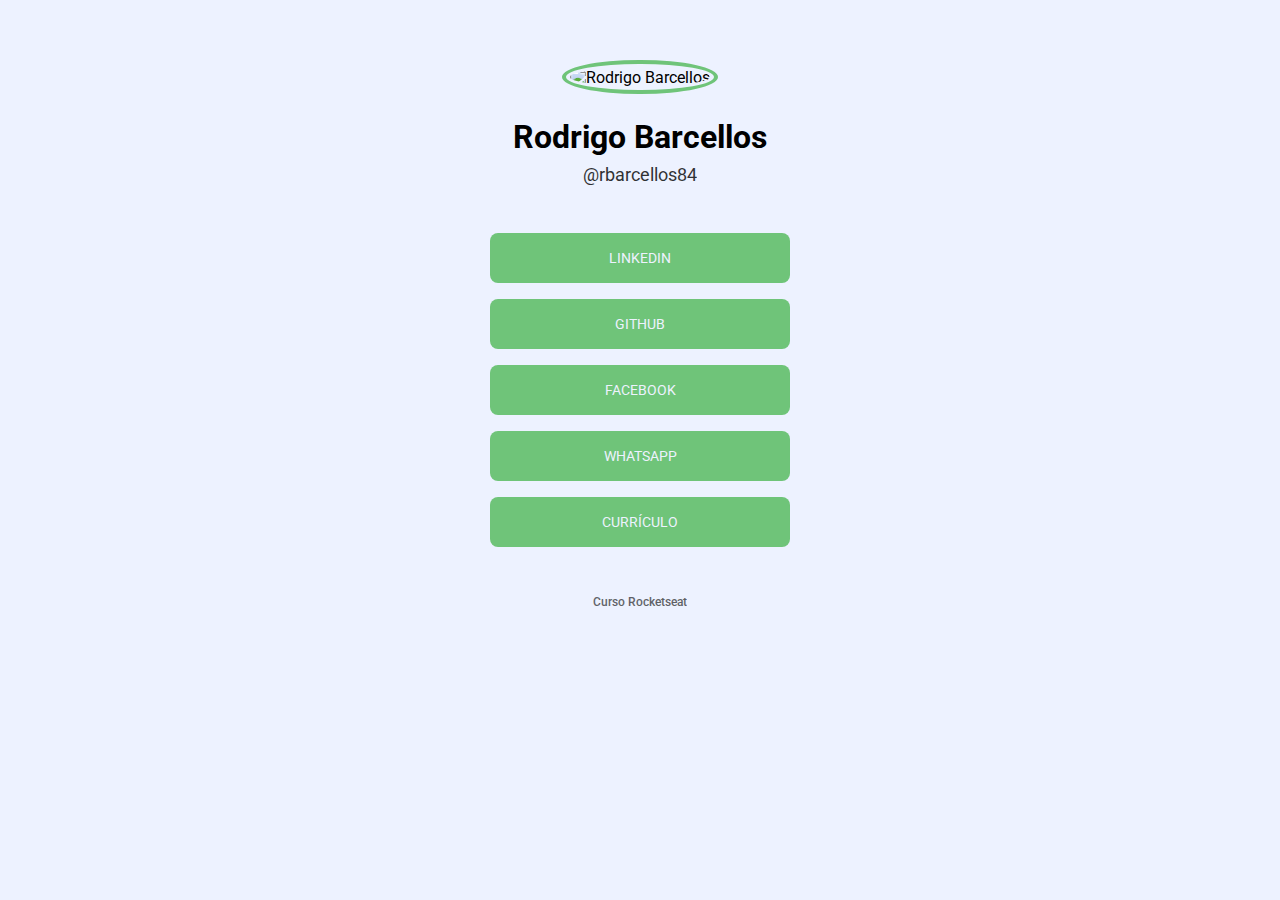
==== index.html @ b7aaabce "Add files via upload" ====
<!DOCTYPE html>
<html lang="pt-br">

  <head>
    <link rel="preconnect" href="https://fonts.googleapis.com">
    <link rel="preconnect" href="https://fonts.gstatic.com" crossorigin="">
    <meta charset="UTF-8">
    <meta http-equiv="X-UA-Compatible" content="IE=edge">
    <meta name="viewport" content="width=device-width, initial-scale=1.0">
    <title>Portfólio</title>
    <link href="https://fonts.googleapis.com/css2?family=Roboto+Mono&amp;family=Roboto:ital,wght@0,700;1,500&amp;display=swap" rel="stylesheet">
    <script type="text/javascript" src="./index.js" defer=""></script>
    <link rel="stylesheet" href="./index.css">
  </head>

     <body class="green">
        <div class="container">
            <img class="avatar" src="https://github.com/rbarcellos84.png" alt="Rodrigo Barcellos">
            <h1>Rodrigo Barcellos</h1>
            <p class="username">@rbarcellos84</p>
            
            <ul>
                <li>
                    <a href="https://www.linkedin.com/in/rbarcellos84/" target="_blank">linkedin<a/>
                </li>
                <li>
                    <a href="https://github.com/rbarcellos84" target="_blank">Github<a/>
                </li>
                <li>
                    <a href="https://www.facebook.com/rabarcellos84" target="_blank">Facebook<a/>
                </li>
                <li>
                    <a href="https://api.whatsapp.com/send?phone=5521998778999&text=Ol%C3%A1%20Rodrigo%2C%20estive%20olhando%20seu%20portfólio%20e%20achei%20interessante.%20Gostaria%20de%20entrar%20em%20contato." target="_blank">WhatsApp<a/>
                </li>
                <li>
                    <a href="https://github.com/rbarcellos84/Rocketseat-Portfolio/blob/main/CVRodrigoBarcellos.pdf" target="_blank">Currículo<a/>
                </li>
            </ul>
            
            <footer>
                Curso <a href="https://rocketseat.com.br" target="_black"> Rocketseat
            </footer>
        </div>
    </body>

</html>
---- index.css ----
*{
  margin: 0;
  padding: 0;
  box-sizing: border-box;
}

html{
  --bg-color: #EDF2FF;
  --text-color: #00082f;
  --primary-color: #4263eb;
  --primary-color-dark: #364fc7;
}

body.lingt{
  --bg-color: #EDF2FF;
  --text-color: #00082f;
}

body.dark{
  --bg-color: #00082f;
  --text-color: #ffffff;
}

body.purple{
  --bg-color: #bebbff;
  --text-color: #1f000b;
  --primary-color: #7e17d2;
  --primary-color-dark: #6302d2;
}

body.purple-dark{
  --bg-color: #1b0046;
  --text-color: #ffffff;
  --primary-color: #7e17d2;
  --primary-color-dark: #6302d2;
}

body.green{
  --bg-color: #EDF2FF;
  --text-color: #000000;
  --primary-color: #6fc479;
  --primary-color-dark: #53a55c;
}

a{
  text-decoration: none;
}

body{
  background: var(--bg-color);
  color: var(--text-color);
  font-family: 'Roboto', sams-serif;
}

.container{
  text-align: center;
  width: 300px;
  margin: 60px auto auto;
}

img{
  width: 100%;
  border: 1px solid black;
}

img.avatar{
  border-radius: 50%;
  width: 100px;
  height: 100px;
  padding: 3.7px;
  border: var(--primary-color) solid 4px;
}

img.icon{
  border-radius: 70%;
  width: 40px;
  height: 40px;
  padding: 3.7px;
  border: solid 0px;
}

h1{
  font-size: 32px;
  margin-top: 24px;
  margin-bottom: 8px;
}

.username{
  font-family: 'Roboto', monospace;
  font-weight: 400;
  opacity: 0.8;
  font-size: 18px;
}

ul{
  list-style: none;
  margin: 48px 0;
}

ul li {
  height: 50px;
  display: flex;
  align-items: center;
  justify-content: center;
  background: var(--primary-color);
  color: white;
  text-transform: uppercase;
  font-size: 14px;
  margin-bottom: 16px;
  border-radius: 8px;
  transition: background 400ms;
}

ul li:hover{
  background: var(--primary-color-dark);
}

a{
  color: #EDF2FF;
}

footer{
  font-weight: 500;
  font-size: 12px;
  opacity: 0.6;
  transition:  opacity 400ms;
}

footer:hover{
  opacity: 1;
}

footer a{
  color: var(--text-color);
}
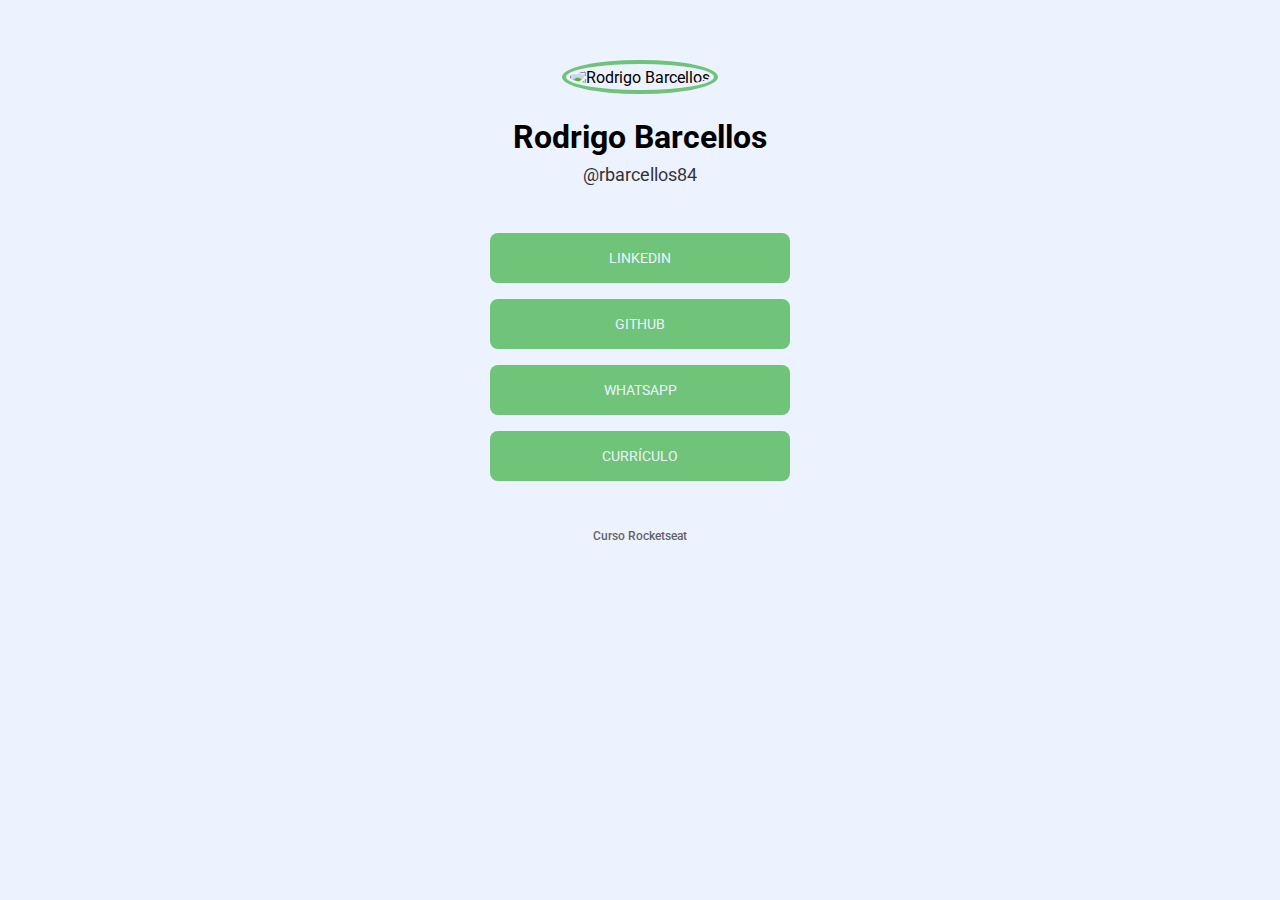
==== commit bfd65bc7: "Update index.html" ====
--- a/index.html
+++ b/index.html
@@ -27,9 +27,6 @@
                     <a href="https://github.com/rbarcellos84" target="_blank">Github<a/>
                 </li>
                 <li>
-                    <a href="https://www.facebook.com/rabarcellos84" target="_blank">Facebook<a/>
-                </li>
-                <li>
                     <a href="https://api.whatsapp.com/send?phone=5521998778999&text=Ol%C3%A1%20Rodrigo%2C%20estive%20olhando%20seu%20portfólio%20e%20achei%20interessante.%20Gostaria%20de%20entrar%20em%20contato." target="_blank">WhatsApp<a/>
                 </li>
                 <li>
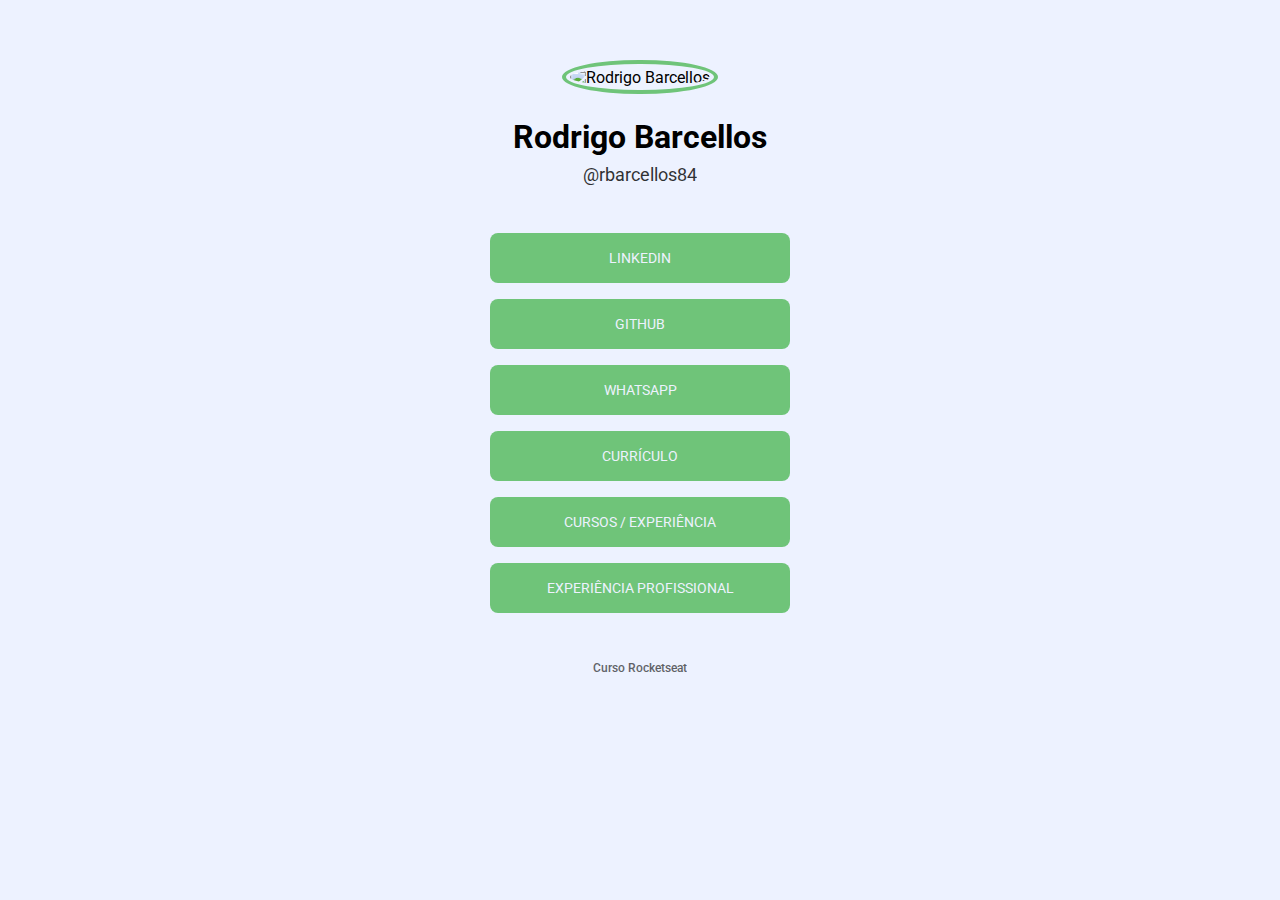
==== commit 3159e72b: "Atualizacao" ====
--- a/index.html
+++ b/index.html
@@ -1,5 +1,5 @@
 <!DOCTYPE html>
-<html lang="pt-br">
+<html lang="pt-br"> 
 
   <head>
     <link rel="preconnect" href="https://fonts.googleapis.com">
@@ -30,10 +30,15 @@
                     <a href="https://api.whatsapp.com/send?phone=5521998778999&text=Ol%C3%A1%20Rodrigo%2C%20estive%20olhando%20seu%20portfólio%20e%20achei%20interessante.%20Gostaria%20de%20entrar%20em%20contato." target="_blank">WhatsApp<a/>
                 </li>
                 <li>
-                    <a href="https://github.com/rbarcellos84/Rocketseat-Portfolio/blob/main/CVRodrigoBarcellos.pdf" target="_blank">Currículo<a/>
+                    <a href="https://github.com/rbarcellos84/Rocketseat-Portfolio/blob/update/CVRodrigoBarcellos.pdf" target="_blank">Currículo</a>
+                </li>
+		        <li>
+                    <a href="https://rbarcellos84.github.io/Rocketseat-Portfolio/cursos.html">Cursos / Experiência<a/>
+                </li>
+                <li>
+                    <a href="https://rbarcellos84.github.io/Rocketseat-Portfolio/experiencia.html">Experiência Profissional<a/>
                 </li>
             </ul>
-            
             <footer>
                 Curso <a href="https://rocketseat.com.br" target="_black"> Rocketseat
             </footer>
